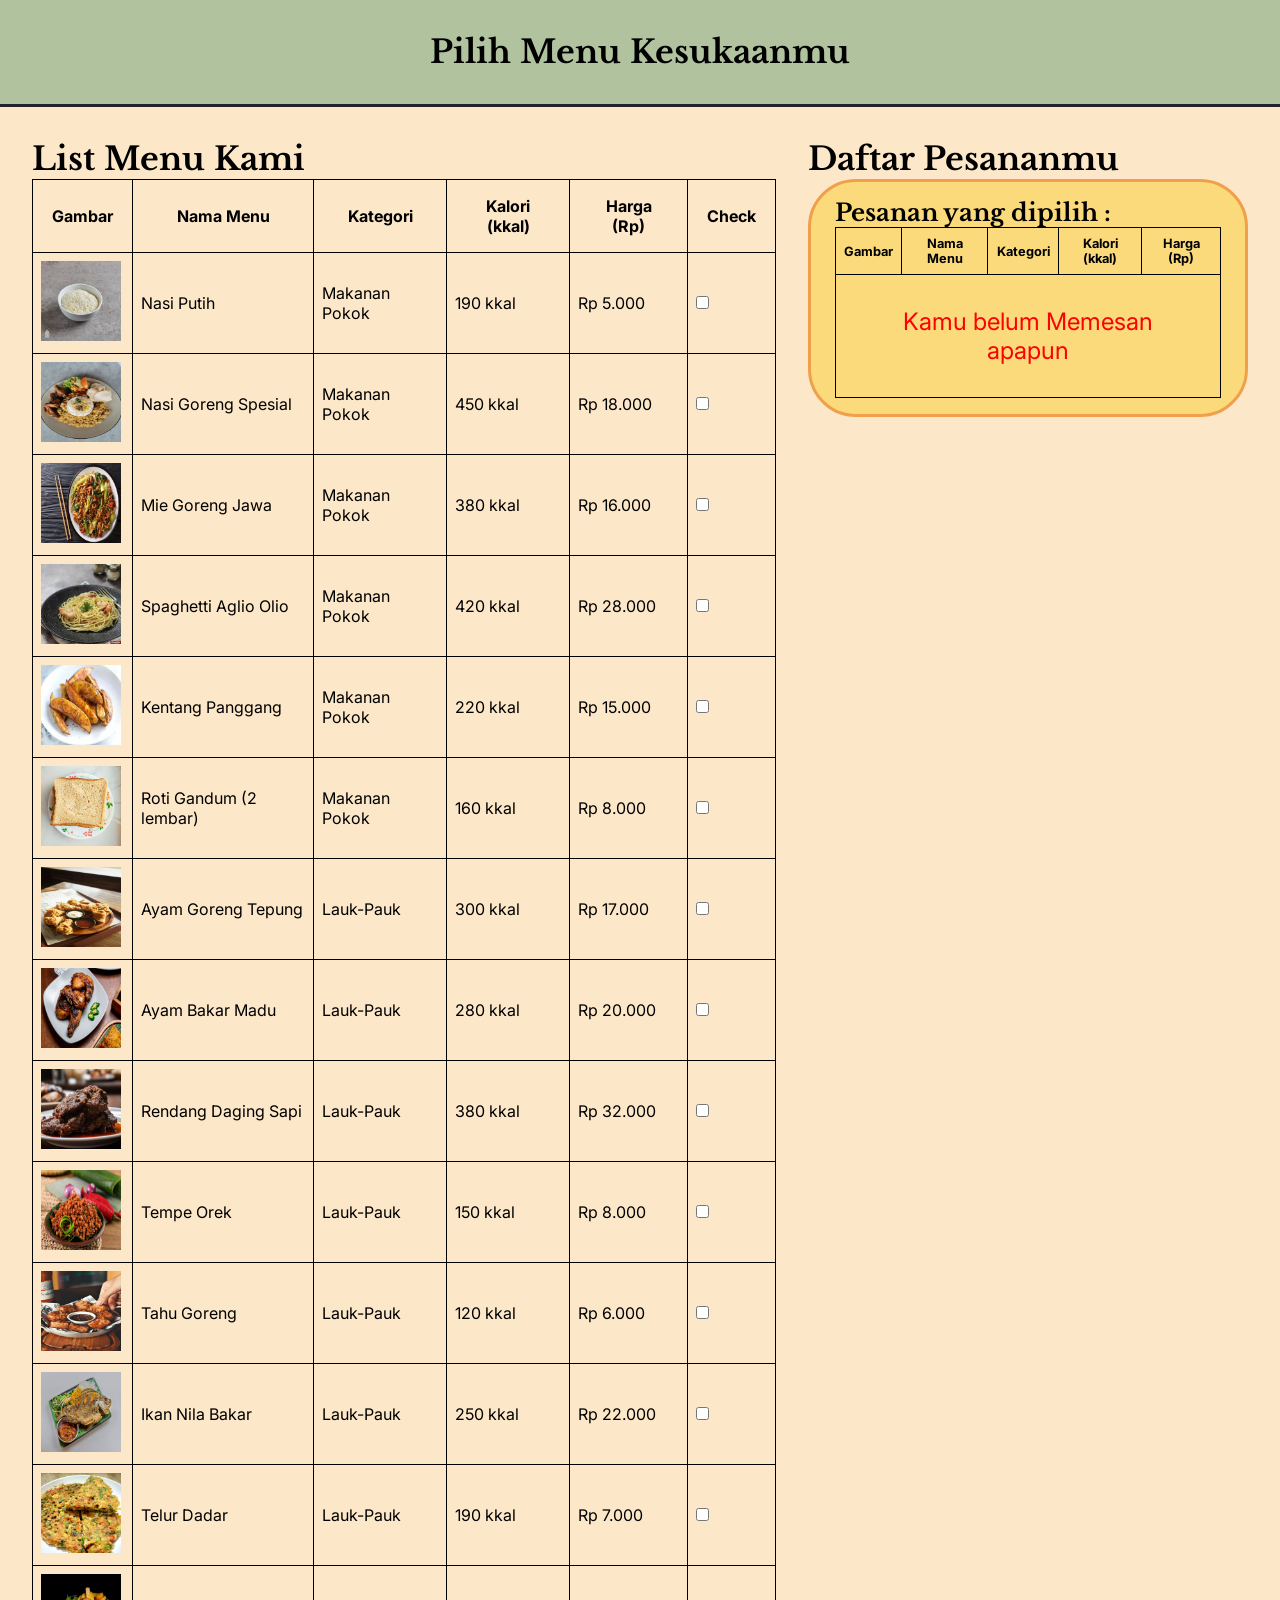
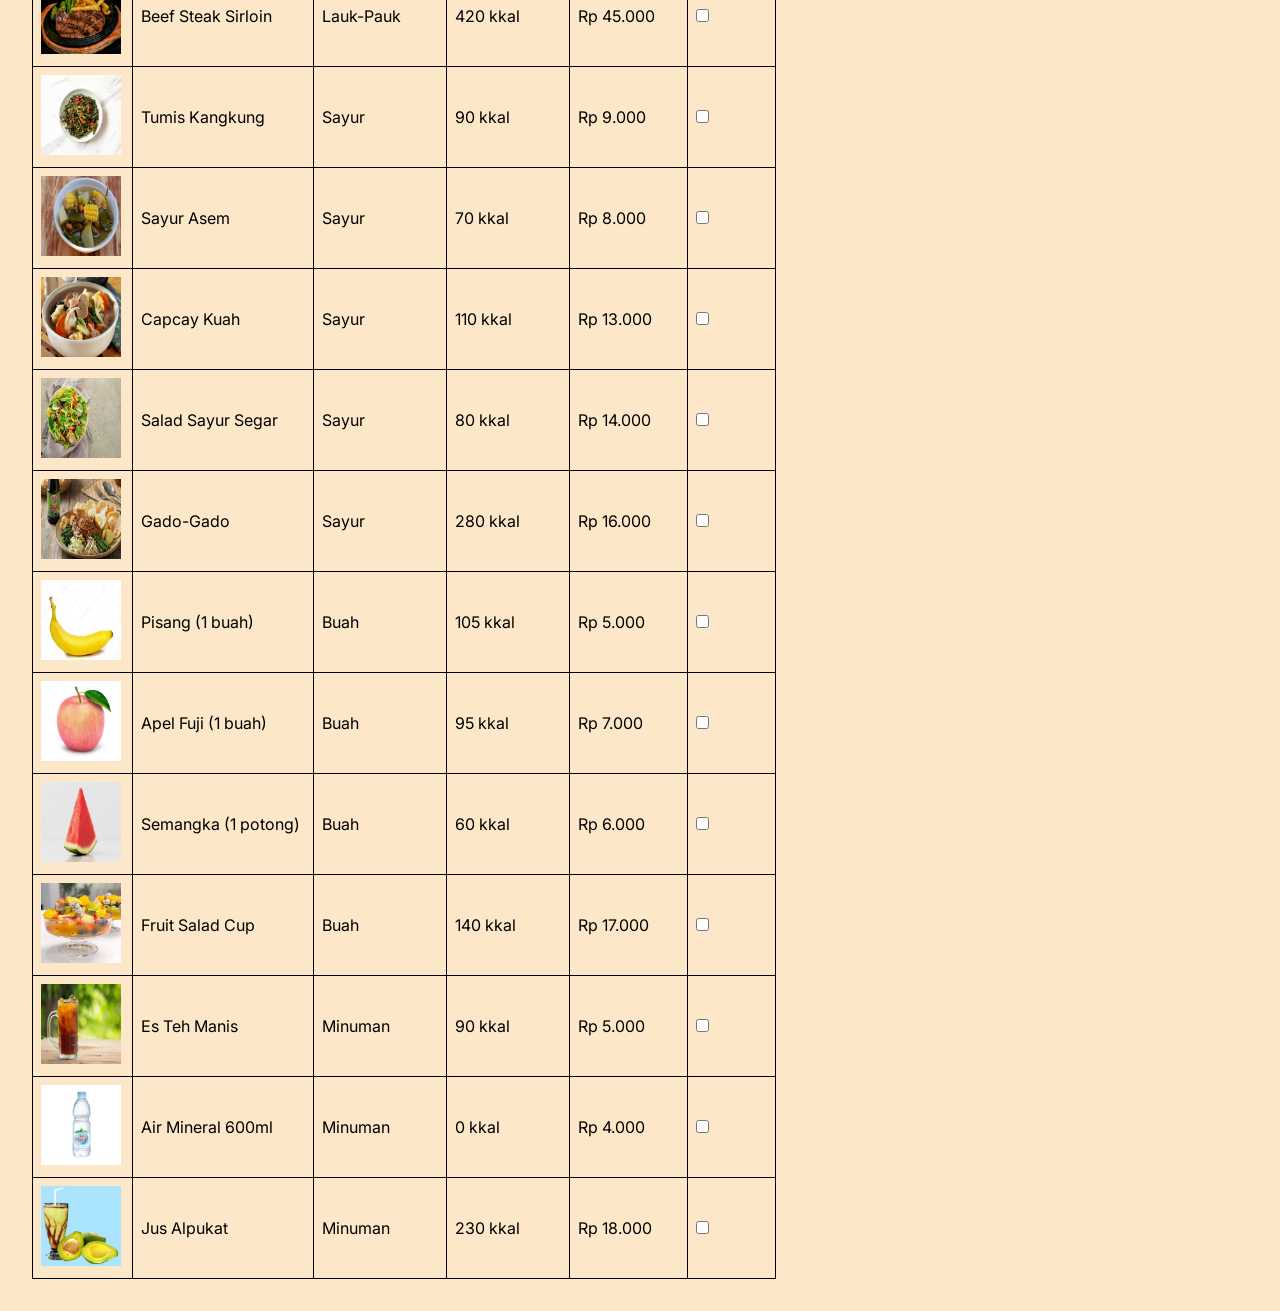
==== planner.html @ d5b583f2 "create planner and font" ====
<!doctype html>
<html lang="en">
  <head>
    <meta charset="UTF-8" />
    <meta name="viewport" content="width=device-width, initial-scale=1.0" />
    <link rel="stylesheet" href="style_planner.css" />
    <title>Document</title>
  </head>
  <body>
    <div class="orderPage">
      <div class="judulOrder">
        <h1>Pilih Menu Kesukaanmu</h1>
      </div>
      <div class="orderMenuPage">
        <div class="order">
          <h1>List Menu Kami</h1>
          <table class="tableOrder">
            <tr>
              <th>Gambar</th>
              <th>Nama Menu</th>
              <th>Kategori</th>
              <th>Kalori (kkal)</th>
              <th>Harga (Rp)</th>
              <th>Check</th>
            </tr>
            <tr>
              <td><img src="img/menu/nasi_putih.png" /></td>
              <td>Nasi Putih</td>
              <td>Makanan Pokok</td>
              <td>190 kkal</td>
              <td>Rp 5.000</td>
              <td><input type="checkbox" /></td>
            </tr>
            <tr>
              <td><img src="img/menu/nasi_goreng_special.jpg" /></td>
              <td>Nasi Goreng Spesial</td>
              <td>Makanan Pokok</td>
              <td>450 kkal</td>
              <td>Rp 18.000</td>
              <td><input type="checkbox" /></td>
            </tr>
            <tr>
              <td><img src="img/menu/mie_goreng_jawa.jpeg" /></td>
              <td>Mie Goreng Jawa</td>
              <td>Makanan Pokok</td>
              <td>380 kkal</td>
              <td>Rp 16.000</td>
              <td><input type="checkbox" /></td>
            </tr>
            <tr>
              <td><img src="img/menu/spaghetti_aglio_olio.jpeg" /></td>
              <td>Spaghetti Aglio Olio</td>
              <td>Makanan Pokok</td>
              <td>420 kkal</td>
              <td>Rp 28.000</td>
              <td><input type="checkbox" /></td>
            </tr>
            <tr>
              <td><img src="img/menu/kentang_panggang.jpeg" /></td>
              <td>Kentang Panggang</td>
              <td>Makanan Pokok</td>
              <td>220 kkal</td>
              <td>Rp 15.000</td>
              <td><input type="checkbox" /></td>
            </tr>
            <tr>
              <td><img src="img/menu/roti_gandum.jpg" /></td>
              <td>Roti Gandum (2 lembar)</td>
              <td>Makanan Pokok</td>
              <td>160 kkal</td>
              <td>Rp 8.000</td>
              <td><input type="checkbox" /></td>
            </tr>
            <tr>
              <td><img src="img/menu/ayam_goreng_tepung.jpg" /></td>
              <td>Ayam Goreng Tepung</td>
              <td>Lauk-Pauk</td>
              <td>300 kkal</td>
              <td>Rp 17.000</td>
              <td><input type="checkbox" /></td>
            </tr>
            <tr>
              <td><img src="img/menu/ayam_bakar_madu.jpg" /></td>
              <td>Ayam Bakar Madu</td>
              <td>Lauk-Pauk</td>
              <td>280 kkal</td>
              <td>Rp 20.000</td>
              <td><input type="checkbox" /></td>
            </tr>
            <tr>
              <td><img src="img/menu/rendang_sapi.jpg" /></td>
              <td>Rendang Daging Sapi</td>
              <td>Lauk-Pauk</td>
              <td>380 kkal</td>
              <td>Rp 32.000</td>
              <td><input type="checkbox" /></td>
            </tr>
            <tr>
              <td><img src="img/menu/tempe_orek.jpg" /></td>
              <td>Tempe Orek</td>
              <td>Lauk-Pauk</td>
              <td>150 kkal</td>
              <td>Rp 8.000</td>
              <td><input type="checkbox" /></td>
            </tr>
            <tr>
              <td><img src="img/menu/tahu_goreng.jpg" /></td>
              <td>Tahu Goreng</td>
              <td>Lauk-Pauk</td>
              <td>120 kkal</td>
              <td>Rp 6.000</td>
              <td><input type="checkbox" /></td>
            </tr>
            <tr>
              <td><img src="img/menu/ikan_nila_bakar.jpg" /></td>
              <td>Ikan Nila Bakar</td>
              <td>Lauk-Pauk</td>
              <td>250 kkal</td>
              <td>Rp 22.000</td>
              <td><input type="checkbox" /></td>
            </tr>
            <tr>
              <td><img src="img/menu/telur_dadar.jpg" /></td>
              <td>Telur Dadar</td>
              <td>Lauk-Pauk</td>
              <td>190 kkal</td>
              <td>Rp 7.000</td>
              <td><input type="checkbox" /></td>
            </tr>
            <tr>
              <td><img src="img/menu/beef_steak_sirloin.jpg" /></td>
              <td>Beef Steak Sirloin</td>
              <td>Lauk-Pauk</td>
              <td>420 kkal</td>
              <td>Rp 45.000</td>
              <td><input type="checkbox" /></td>
            </tr>
            <tr>
              <td><img src="img/menu/tumis_kangkung.jpg" /></td>
              <td>Tumis Kangkung</td>
              <td>Sayur</td>
              <td>90 kkal</td>
              <td>Rp 9.000</td>
              <td><input type="checkbox" /></td>
            </tr>
            <tr>
              <td><img src="img/menu/sayur_asem.jpeg" /></td>
              <td>Sayur Asem</td>
              <td>Sayur</td>
              <td>70 kkal</td>
              <td>Rp 8.000</td>
              <td><input type="checkbox" /></td>
            </tr>
            <tr>
              <td><img src="img/menu/capcai_kuah.jpeg" /></td>
              <td>Capcay Kuah</td>
              <td>Sayur</td>
              <td>110 kkal</td>
              <td>Rp 13.000</td>
              <td><input type="checkbox" /></td>
            </tr>
            <tr>
              <td><img src="img/menu/salad_sayur_segar.jpeg" /></td>
              <td>Salad Sayur Segar</td>
              <td>Sayur</td>
              <td>80 kkal</td>
              <td>Rp 14.000</td>
              <td><input type="checkbox" /></td>
            </tr>
            <tr>
              <td><img src="img/menu/gado-gado.jpg" /></td>
              <td>Gado-Gado</td>
              <td>Sayur</td>
              <td>280 kkal</td>
              <td>Rp 16.000</td>
              <td><input type="checkbox" /></td>
            </tr>
            <tr>
              <td><img src="img/menu/pisang.jpg" /></td>
              <td>Pisang (1 buah)</td>
              <td>Buah</td>
              <td>105 kkal</td>
              <td>Rp 5.000</td>
              <td><input type="checkbox" /></td>
            </tr>
            <tr>
              <td><img src="img/menu/apel_fuji.jpg" /></td>
              <td>Apel Fuji (1 buah)</td>
              <td>Buah</td>
              <td>95 kkal</td>
              <td>Rp 7.000</td>
              <td><input type="checkbox" /></td>
            </tr>
            <tr>
              <td><img src="img/menu/semangka.jpg" /></td>
              <td>Semangka (1 potong)</td>
              <td>Buah</td>
              <td>60 kkal</td>
              <td>Rp 6.000</td>
              <td><input type="checkbox" /></td>
            </tr>
            <tr>
              <td><img src="img/menu/fruit_salad_cup.jpg" /></td>
              <td>Fruit Salad Cup</td>
              <td>Buah</td>
              <td>140 kkal</td>
              <td>Rp 17.000</td>
              <td><input type="checkbox" /></td>
            </tr>
            <tr>
              <td><img src="img/menu/teh_manis.jpg" /></td>
              <td>Es Teh Manis</td>
              <td>Minuman</td>
              <td>90 kkal</td>
              <td>Rp 5.000</td>
              <td><input type="checkbox" /></td>
            </tr>
            <tr>
              <td><img src="img/menu/air_mineral.jpg" /></td>
              <td>Air Mineral 600ml</td>
              <td>Minuman</td>
              <td>0 kkal</td>
              <td>Rp 4.000</td>
              <td><input type="checkbox" /></td>
            </tr>
            <tr>
              <td><img src="img/menu/jus_alpukat.jpg" /></td>
              <td>Jus Alpukat</td>
              <td>Minuman</td>
              <td>230 kkal</td>
              <td>Rp 18.000</td>
              <td><input type="checkbox" /></td>
            </tr>
          </table>
        </div>
        <div class="orderCustomerPage">
          <h1>Daftar Pesananmu</h1>
          <div class="orderCustomer">
            <h2>Pesanan yang dipilih :</h2>
            <table class="tableOrderCustomer">
              <tr>
                <th>Gambar</th>
                <th>Nama Menu</th>
                <th>Kategori</th>
                <th>Kalori (kkal)</th>
                <th>Harga (Rp)</th>
              </tr>
              <tr>
                <td colspan="5" rowspan="2" class="orderEmptyInfo">
                  Kamu belum Memesan apapun
                </td>
              </tr>
            </table>
          </div>
        </div>
      </div>
    </div>
  </body>
</html>
---- style_planner.css ----
@import url("https://fonts.googleapis.com/css2?family=Inter:ital,opsz,wght@0,14..32,100..900;1,14..32,100..900&family=Libre+Baskerville:ital,wght@0,400..700;1,400..700&display=swap");
:root {
  --warna-latar: #fce7c8; /* Krem muda */
  --warna-utama: #b1c29e; /* Hijau Sage */
  --warna-sekunder: #fada7a; /* Kuning Pastel */
  --warna-aksen: #f0a04b; /* Oranye (Untuk Tombol/CTA) */

  /* Tambahan warna gelap mandiri agar teks mudah dibaca */
  --warna-teks: #212529;
}

/* style umum */

* {
  margin: 0;
  padding: 0;
}

body {
  font-family: "Inter", sans-serif;
}

h1,
h2,
h3 {
  font-family: "Libre Baskerville", serif;
}
a {
  text-decoration: none;
  color: inherit;
  display: block;
}

table,
th,
tr,
td {
  border: 1px solid black;
  padding: 0.5rem;
  border-collapse: collapse;
}

.tableOrder th {
  text-align: center;
  padding: 1rem 1.2rem;
}

img {
  width: 5rem;
  object-fit: cover;
}

ul li {
  text-decoration: none;
  list-style-type: none;
}

/* style per class */

.orderPage {
  background-color: var(--warna-latar);
}

.judulOrder {
  display: flex;
  align-items: center;
  justify-content: center;
  background-color: var(--warna-utama);
  padding: 2rem;
  border-bottom: 3px solid var(--warna-teks);
}

/* list menu order */

.orderMenuPage {
  display: flex;
  justify-content: space-around;
  padding: 2rem;
  gap: 2rem;
}

.order {
}

/* Pesanan customer */

.orderCustomerPage {
}

.orderCustomer {
  background-color: var(--warna-sekunder);
  padding: 1rem 1.5rem;
  border: 3px solid var(--warna-aksen);
  border-radius: 3rem;
}

.tableOrderCustomer {
  font-size: 0.8rem;
}

.orderEmptyInfo {
  text-align: center;
  padding: 2rem;
  font-size: 1.5rem;
  color: red;
}
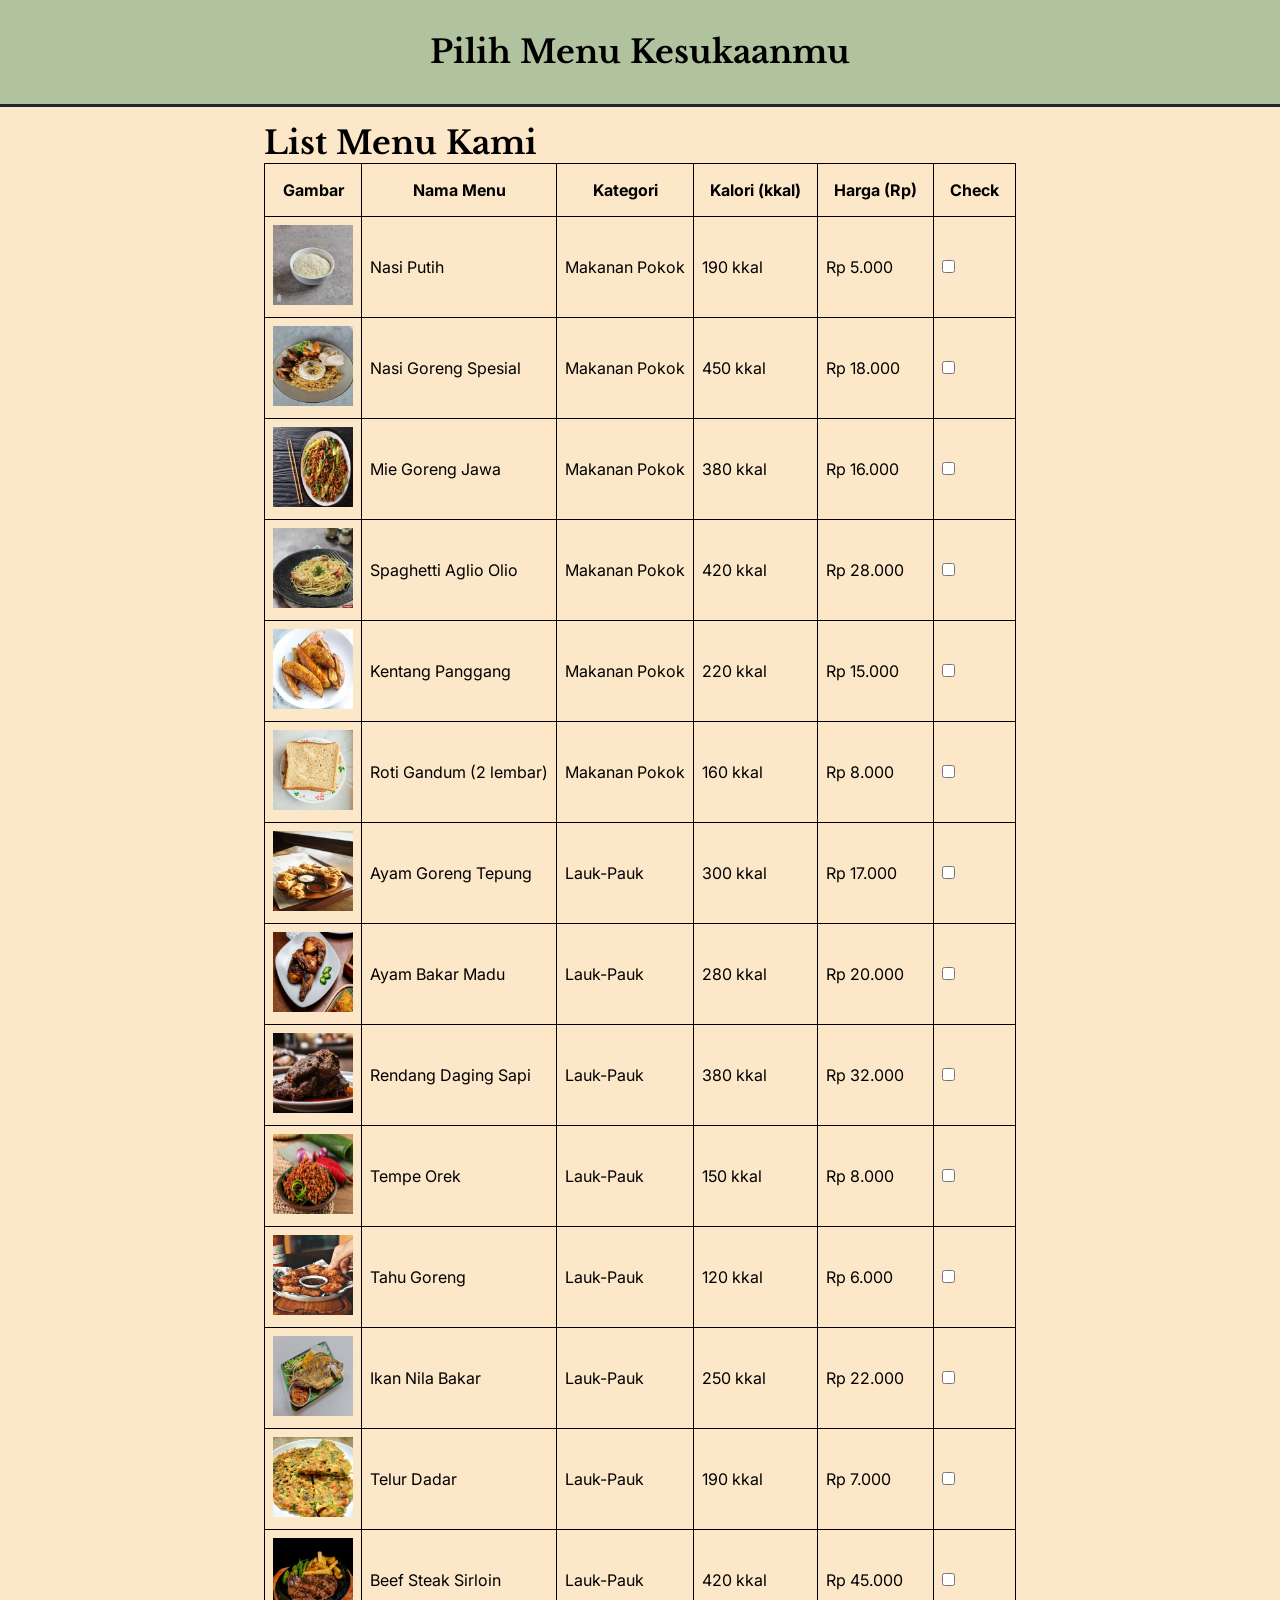
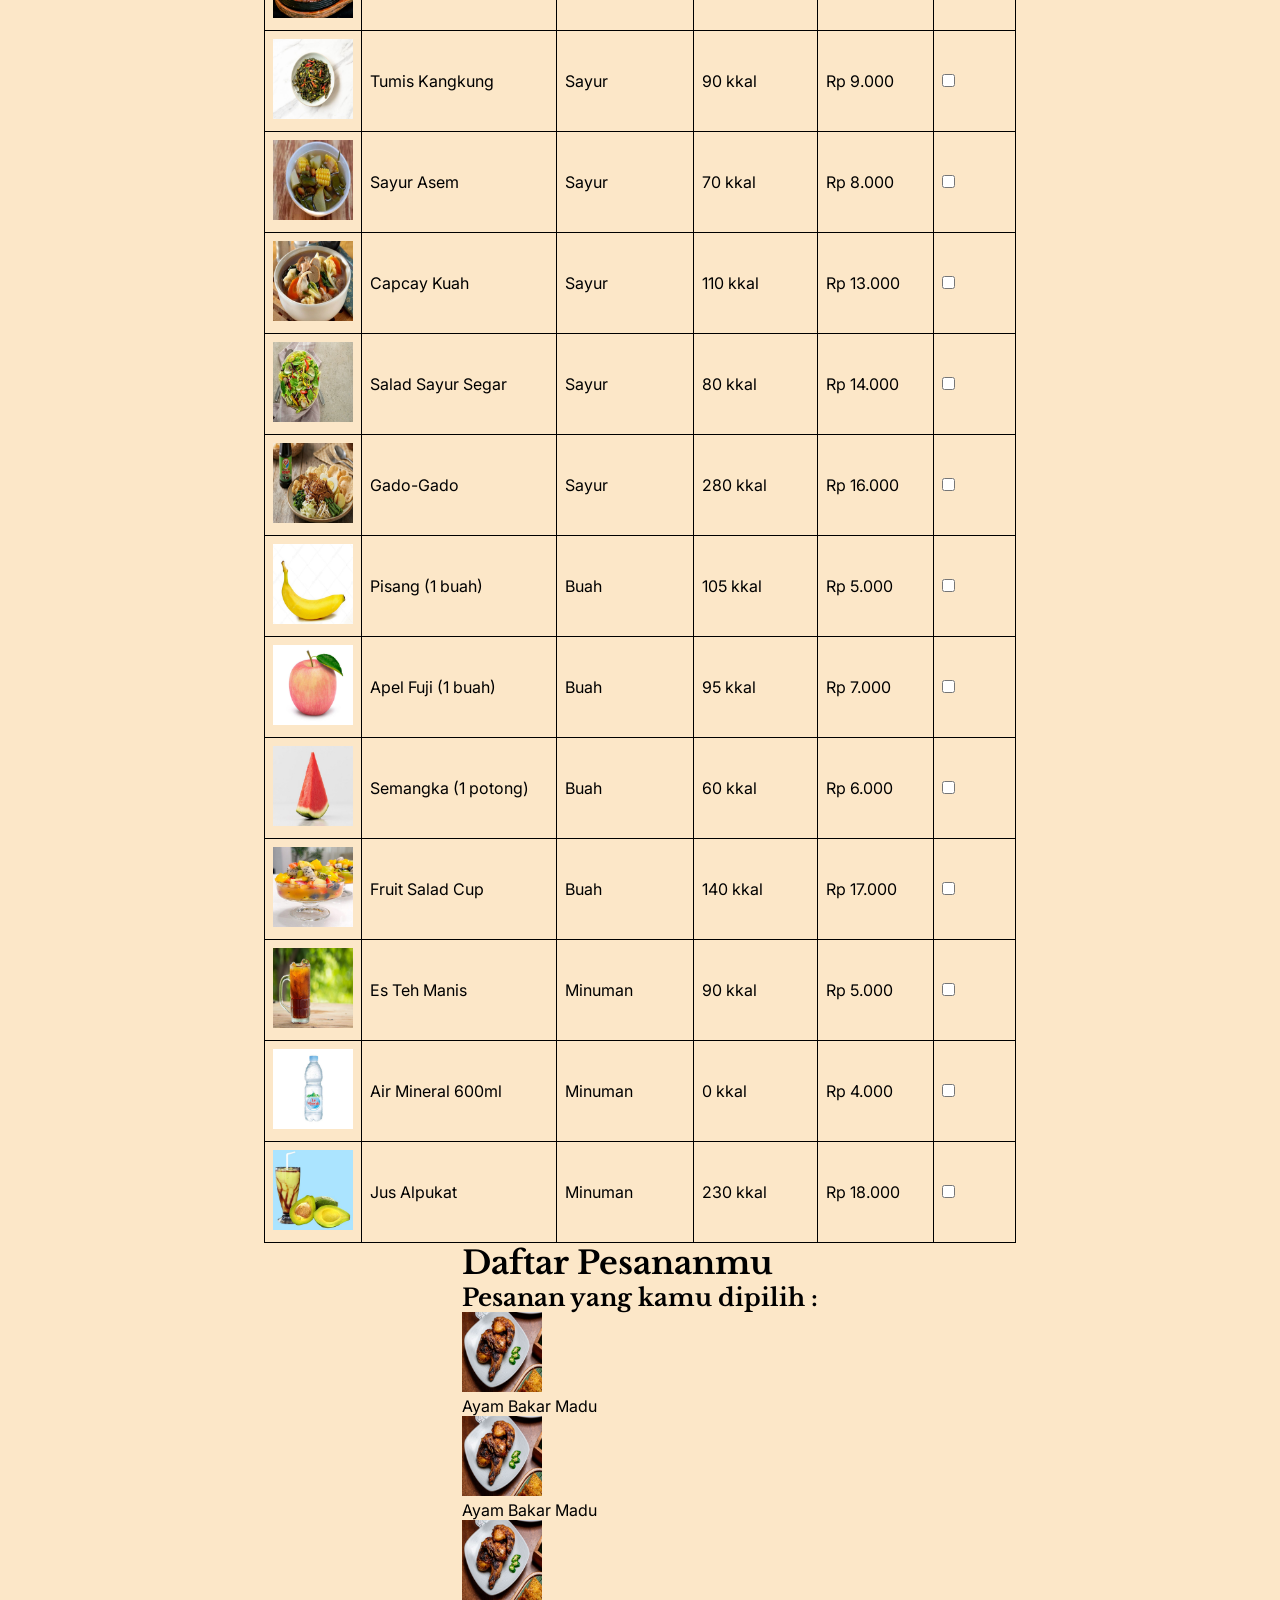
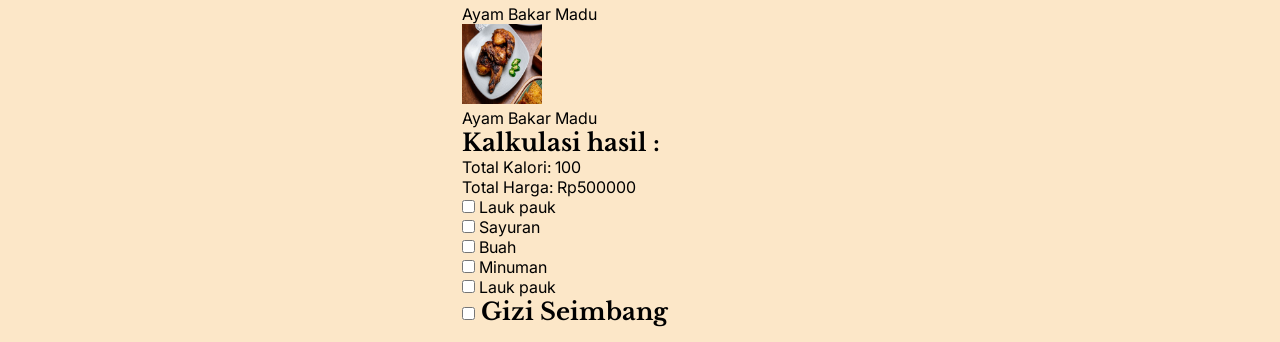
==== commit 777dfbe2: "create orderCustomerPage" ====
--- a/planner.html
+++ b/planner.html
@@ -24,7 +24,7 @@
               <th>Check</th>
             </tr>
             <tr>
-              <td><img src="img/menu/nasi_putih.png" /></td>
+              <td><img src="img/menu/nasi_putih.png" alt="nasi putih" /></td>
               <td>Nasi Putih</td>
               <td>Makanan Pokok</td>
               <td>190 kkal</td>
@@ -235,22 +235,43 @@
         </div>
         <div class="orderCustomerPage">
           <h1>Daftar Pesananmu</h1>
-          <div class="orderCustomer">
-            <h2>Pesanan yang dipilih :</h2>
-            <table class="tableOrderCustomer">
-              <tr>
-                <th>Gambar</th>
-                <th>Nama Menu</th>
-                <th>Kategori</th>
-                <th>Kalori (kkal)</th>
-                <th>Harga (Rp)</th>
-              </tr>
-              <tr>
-                <td colspan="5" rowspan="2" class="orderEmptyInfo">
-                  Kamu belum Memesan apapun
-                </td>
-              </tr>
-            </table>
+          <div class="orderCustomerChecklist">
+            <h2>Pesanan yang kamu dipilih :</h2>
+            <div class="orderCustomerChecklistItem">
+              <div class="orderItem">
+                <img src="img/menu/ayam_bakar_madu.jpg" alt="" />
+                <p>Ayam Bakar Madu</p>
+              </div>
+              <div class="orderItem">
+                <img src="img/menu/ayam_bakar_madu.jpg" alt="" />
+                <p>Ayam Bakar Madu</p>
+              </div>
+              <div class="orderItem">
+                <img src="img/menu/ayam_bakar_madu.jpg" alt="" />
+                <p>Ayam Bakar Madu</p>
+              </div>
+              <div class="orderItem">
+                <img src="img/menu/ayam_bakar_madu.jpg" alt="" />
+                <p>Ayam Bakar Madu</p>
+              </div>
+            </div>
+          </div>
+          <div class="orderCustomerInformation">
+            <h2>Kalkulasi hasil :</h2>
+            <div class="orderSum">
+              <p>Total Kalori: <span>100</span></p>
+              <p>Total Harga: Rp<span>500000</span></p>
+            </div>
+            <div class="orderStandarOperasional">
+              <ul>
+                <li><input type="checkbox" /> Lauk pauk</li>
+                <li><input type="checkbox" /> Sayuran</li>
+                <li><input type="checkbox" /> Buah</li>
+                <li><input type="checkbox" /> Minuman</li>
+                <li><input type="checkbox" /> Lauk pauk</li>
+              </ul>
+              <h2><input type="checkbox" /> Gizi Seimbang</h2>
+            </div>
           </div>
         </div>
       </div>
--- a/style_planner.css
+++ b/style_planner.css
@@ -42,7 +42,7 @@
 
 .tableOrder th {
   text-align: center;
-  padding: 1rem 1.2rem;
+  padding: 1rem;
 }
 
 img {
@@ -66,7 +66,7 @@
   align-items: center;
   justify-content: center;
   background-color: var(--warna-utama);
-  padding: 2rem;
+  padding: 2rem 0;
   border-bottom: 3px solid var(--warna-teks);
 }
 
@@ -74,9 +74,9 @@
 
 .orderMenuPage {
   display: flex;
-  justify-content: space-around;
-  padding: 2rem;
-  gap: 2rem;
+  flex-direction: column;
+  align-items: center;
+  padding: 1rem 0;
 }
 
 .order {
@@ -84,23 +84,38 @@
 
 /* Pesanan customer */
 
-.orderCustomerPage {
-}
-
 .orderCustomer {
   background-color: var(--warna-sekunder);
-  padding: 1rem 1.5rem;
+  padding: 1rem 2rem;
   border: 3px solid var(--warna-aksen);
   border-radius: 3rem;
 }
-
+.orderCustomer h2 {
+  margin-bottom: 1rem;
+}
 .tableOrderCustomer {
   font-size: 0.8rem;
 }
 
-.orderEmptyInfo {
-  text-align: center;
-  padding: 2rem;
-  font-size: 1.5rem;
-  color: red;
+/* Pesanan yang dipilih */
+
+.orderCustomerPage {
 }
+
+.orderCustomerChecklist {
+}
+
+.orderCustomerChecklistItem {
+}
+
+.orderItem {
+}
+.orderCustomerInformation {
+}
+.orderSum {
+}
+.orderStandarOperasional {
+}
+
+@media (max-width: 1020px) {
+}
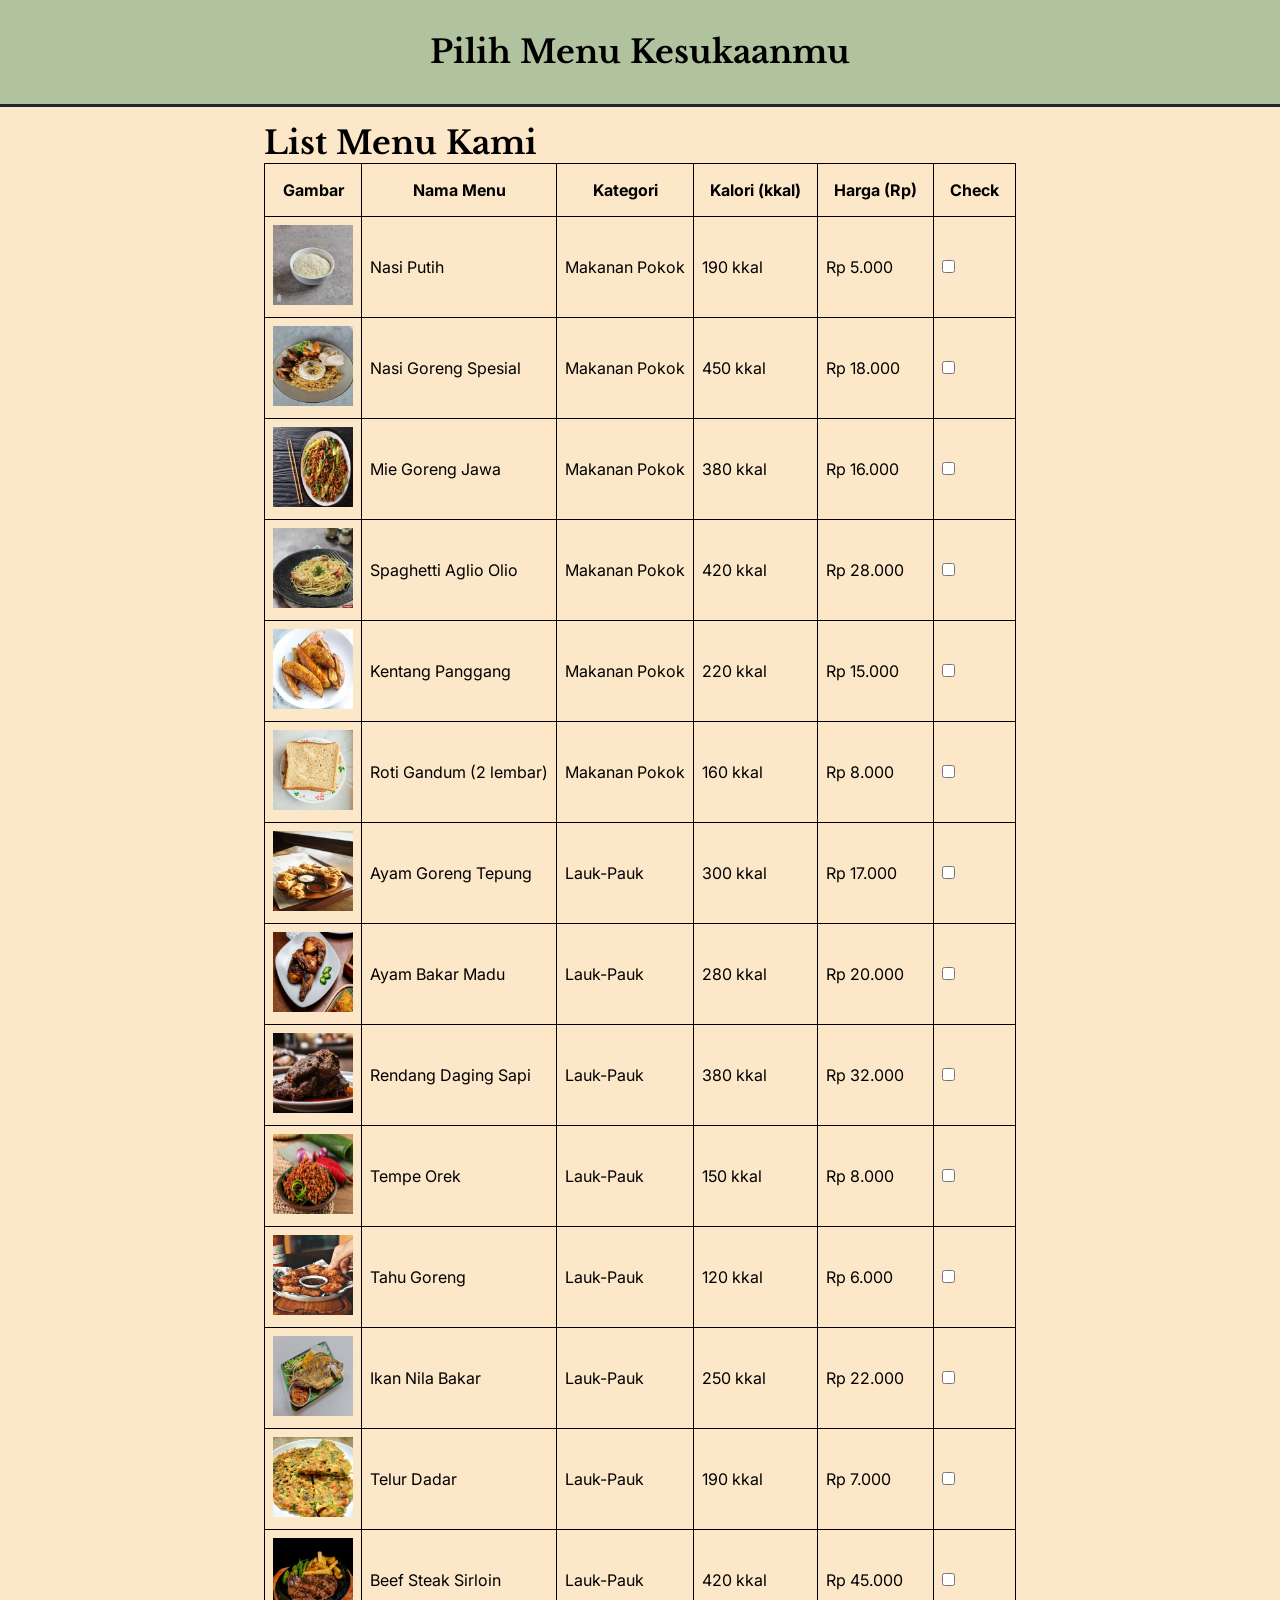
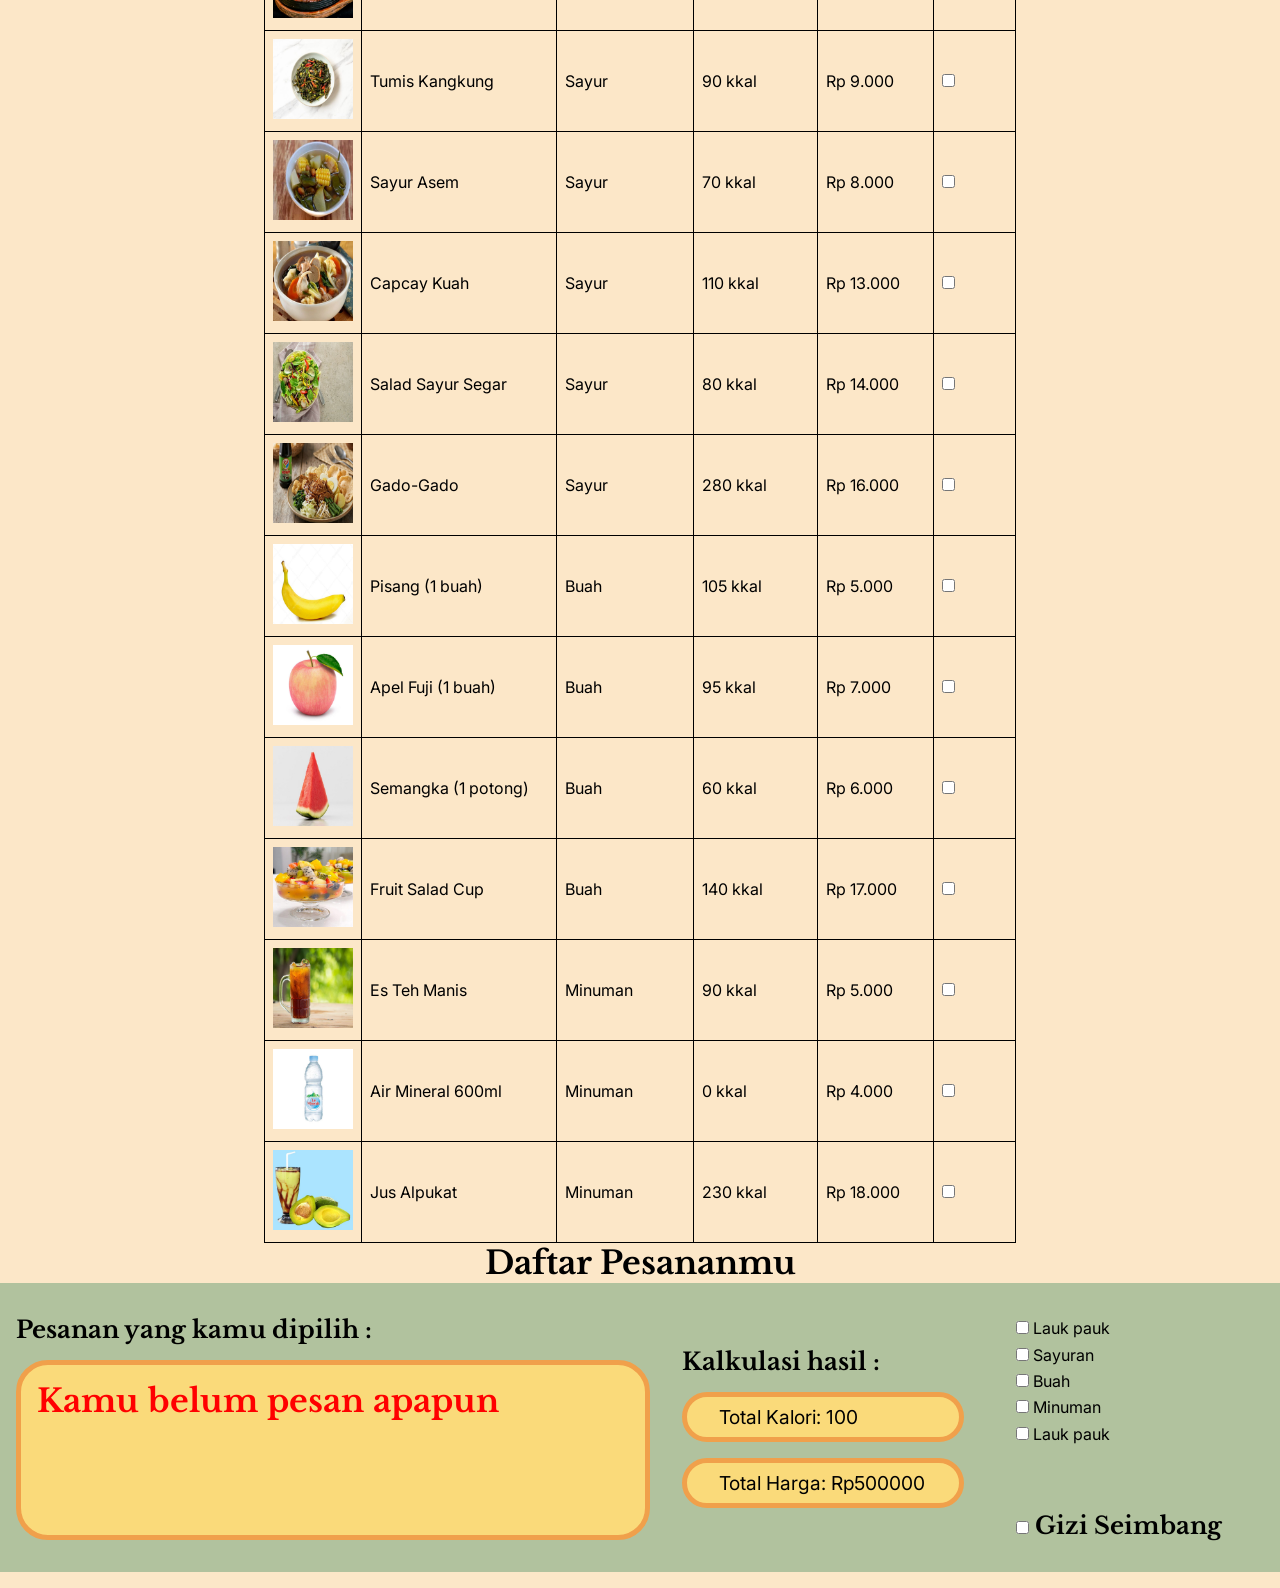
==== commit 88aa173f: "create style add customerChoise" ====
--- a/planner.html
+++ b/planner.html
@@ -8,9 +8,7 @@
   </head>
   <body>
     <div class="orderPage">
-      <div class="judulOrder">
-        <h1>Pilih Menu Kesukaanmu</h1>
-      </div>
+      <div class="judulOrder"><h1>Pilih Menu Kesukaanmu</h1></div>
       <div class="orderMenuPage">
         <div class="order">
           <h1>List Menu Kami</h1>
@@ -233,32 +231,41 @@
             </tr>
           </table>
         </div>
+        <h1>Daftar Pesananmu</h1>
         <div class="orderCustomerPage">
-          <h1>Daftar Pesananmu</h1>
           <div class="orderCustomerChecklist">
             <h2>Pesanan yang kamu dipilih :</h2>
             <div class="orderCustomerChecklistItem">
-              <div class="orderItem">
-                <img src="img/menu/ayam_bakar_madu.jpg" alt="" />
-                <p>Ayam Bakar Madu</p>
-              </div>
-              <div class="orderItem">
-                <img src="img/menu/ayam_bakar_madu.jpg" alt="" />
-                <p>Ayam Bakar Madu</p>
-              </div>
-              <div class="orderItem">
-                <img src="img/menu/ayam_bakar_madu.jpg" alt="" />
-                <p>Ayam Bakar Madu</p>
-              </div>
-              <div class="orderItem">
-                <img src="img/menu/ayam_bakar_madu.jpg" alt="" />
-                <p>Ayam Bakar Madu</p>
-              </div>
+              <h1 class="orderEmpty">Kamu belum pesan apapun</h1>
+              <!-- <div class="orderItem">
+                <img src="img/menu/ayam_bakar_madu.jpg" alt="" />
+                <p>Ayam Bakar Madu</p>
+              </div>
+              <div class="orderItem">
+                <img src="img/menu/ayam_bakar_madu.jpg" alt="" />
+                <p>Ayam Bakar Madu</p>
+              </div>
+              <div class="orderItem">
+                <img src="img/menu/ayam_bakar_madu.jpg" alt="" />
+                <p>Ayam Bakar Madu</p>
+              </div>
+              <div class="orderItem">
+                <img src="img/menu/ayam_bakar_madu.jpg" alt="" />
+                <p>Ayam Bakar Madu</p>
+              </div>
+              <div class="orderItem">
+                <img src="img/menu/ayam_bakar_madu.jpg" alt="" />
+                <p>Ayam Bakar Madu</p>
+              </div>
+              <div class="orderItem">
+                <img src="img/menu/ayam_bakar_madu.jpg" alt="" />
+                <p>Ayam Bakar Madu</p>
+              </div> -->
             </div>
           </div>
           <div class="orderCustomerInformation">
-            <h2>Kalkulasi hasil :</h2>
             <div class="orderSum">
+              <h2>Kalkulasi hasil :</h2>
               <p>Total Kalori: <span>100</span></p>
               <p>Total Harga: Rp<span>500000</span></p>
             </div>
--- a/style_planner.css
+++ b/style_planner.css
@@ -100,21 +100,76 @@
 /* Pesanan yang dipilih */
 
 .orderCustomerPage {
+  padding: 1rem 0;
+  width: 100%;
+  display: flex;
+  background-color: var(--warna-utama);
 }
 
 .orderCustomerChecklist {
+  display: flex;
+  padding: 1rem;
+  flex: 1;
+  flex-direction: column;
+}
+.orderCustomerChecklist h2 {
+  margin-bottom: 1rem;
 }
 
 .orderCustomerChecklistItem {
+  background-color: var(--warna-sekunder);
+  border-radius: 2rem;
+  padding: 1rem;
+  display: flex;
+  flex-wrap: wrap;
+  gap: 2rem;
+  width: 100%;
+  height: 100%;
+  border: 5px solid var(--warna-aksen);
 }
 
 .orderItem {
+  width: fit-content;
 }
+
+.orderItem p {
+  font-size: 0.6rem;
+}
+
 .orderCustomerInformation {
+  display: flex;
+  flex: 1;
+  padding: 1rem 2rem;
+  justify-content: space-around;
 }
 .orderSum {
+  display: flex;
+  flex-direction: column;
+  gap: 1rem;
+  padding: 2rem 0;
 }
+
+.orderSum p {
+  background-color: var(--warna-sekunder);
+  padding: 0.5rem 2rem;
+  border-radius: 2rem;
+  font-size: 1.2rem;
+  width: 13rem;
+  border: 5px solid var(--warna-aksen);
+}
+
 .orderStandarOperasional {
+  display: flex;
+  flex-direction: column;
+  justify-content: space-between;
+}
+
+.orderStandarOperasional ul li {
+  padding: 0.2rem 0;
+}
+
+.orderEmpty {
+  color: red;
 }
 
 @media (max-width: 1020px) {
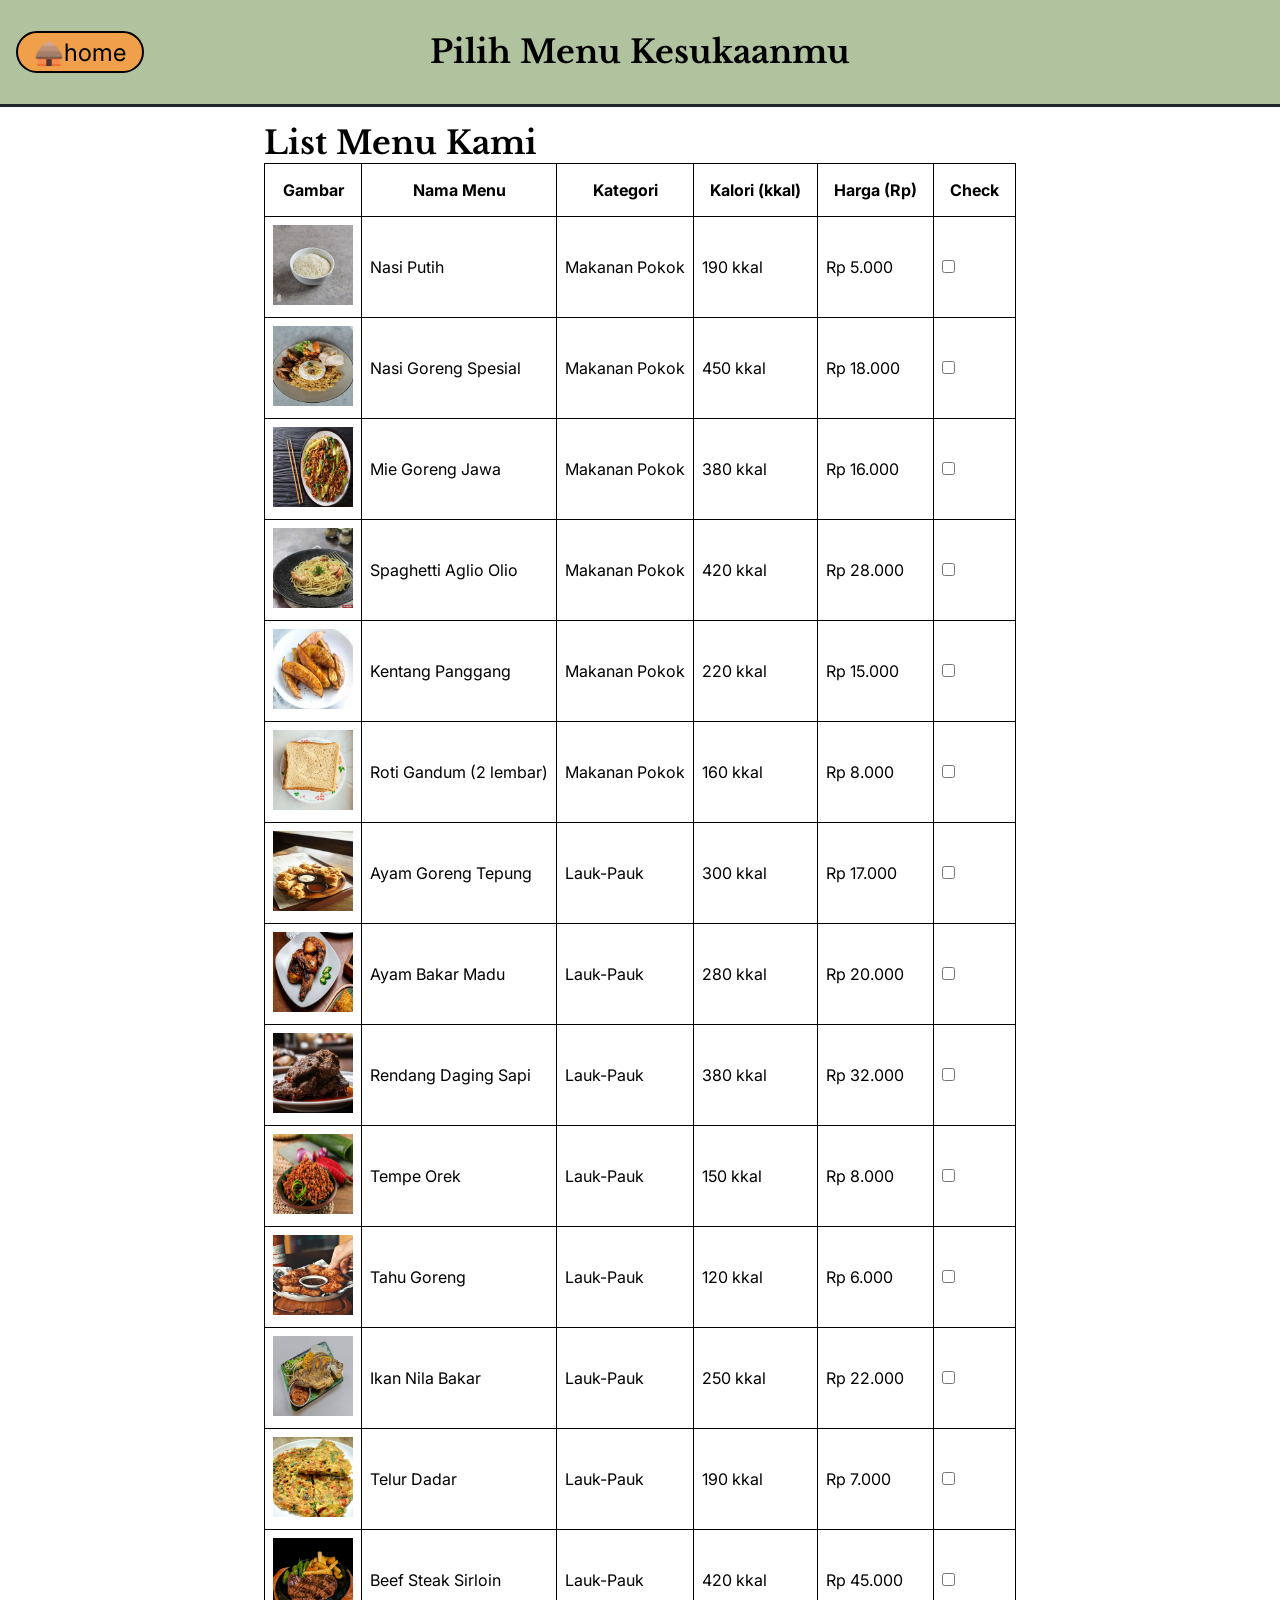
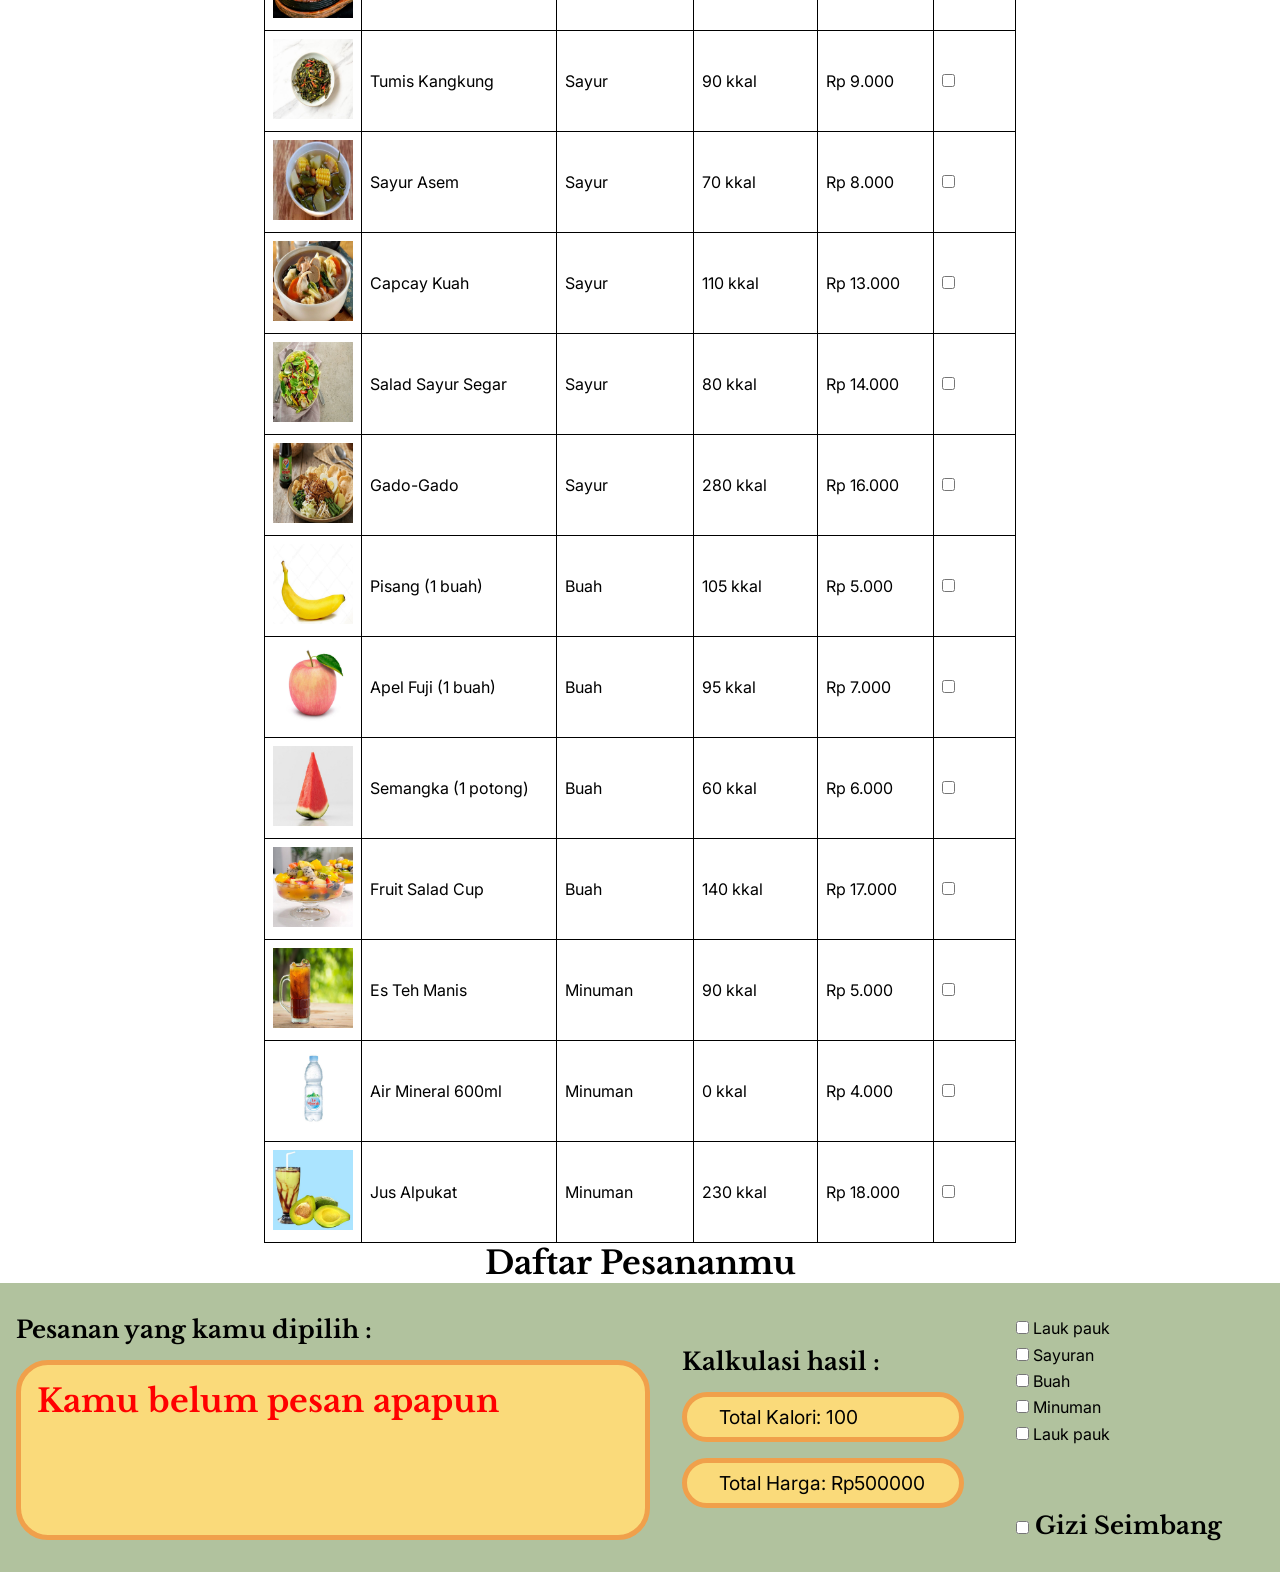
==== commit 1393f543: "mengubah" ====
--- a/planner.html
+++ b/planner.html
@@ -7,8 +7,10 @@
     <title>Document</title>
   </head>
   <body>
-    <div class="orderPage">
-      <div class="judulOrder"><h1>Pilih Menu Kesukaanmu</h1></div>
+  </div>
+      
+      <div class="judulOrder">
+        <a href="index.html" class="btn-home">🛖home</a><h1>Pilih Menu Kesukaanmu</h1></div>
       <div class="orderMenuPage">
         <div class="order">
           <h1>List Menu Kami</h1>
--- a/style_planner.css
+++ b/style_planner.css
@@ -62,12 +62,28 @@
 }
 
 .judulOrder {
+  position: relative;
   display: flex;
   align-items: center;
   justify-content: center;
   background-color: var(--warna-utama);
   padding: 2rem 0;
   border-bottom: 3px solid var(--warna-teks);
+}
+.judulOrder a{
+  position: absolute;
+  left: 1rem;
+  top: 5;
+  font-size: 1.5rem;
+  background-color:var(--warna-aksen);
+  padding: 0.3rem 1rem;
+  border: 2px solid black;
+  border-radius: 2rem;
+}
+.judulOrder a:hover{
+  cursor: pointer;
+  opacity: 0.8;
+  background-color:var(--warna-sekunder);
 }
 
 /* list menu order */
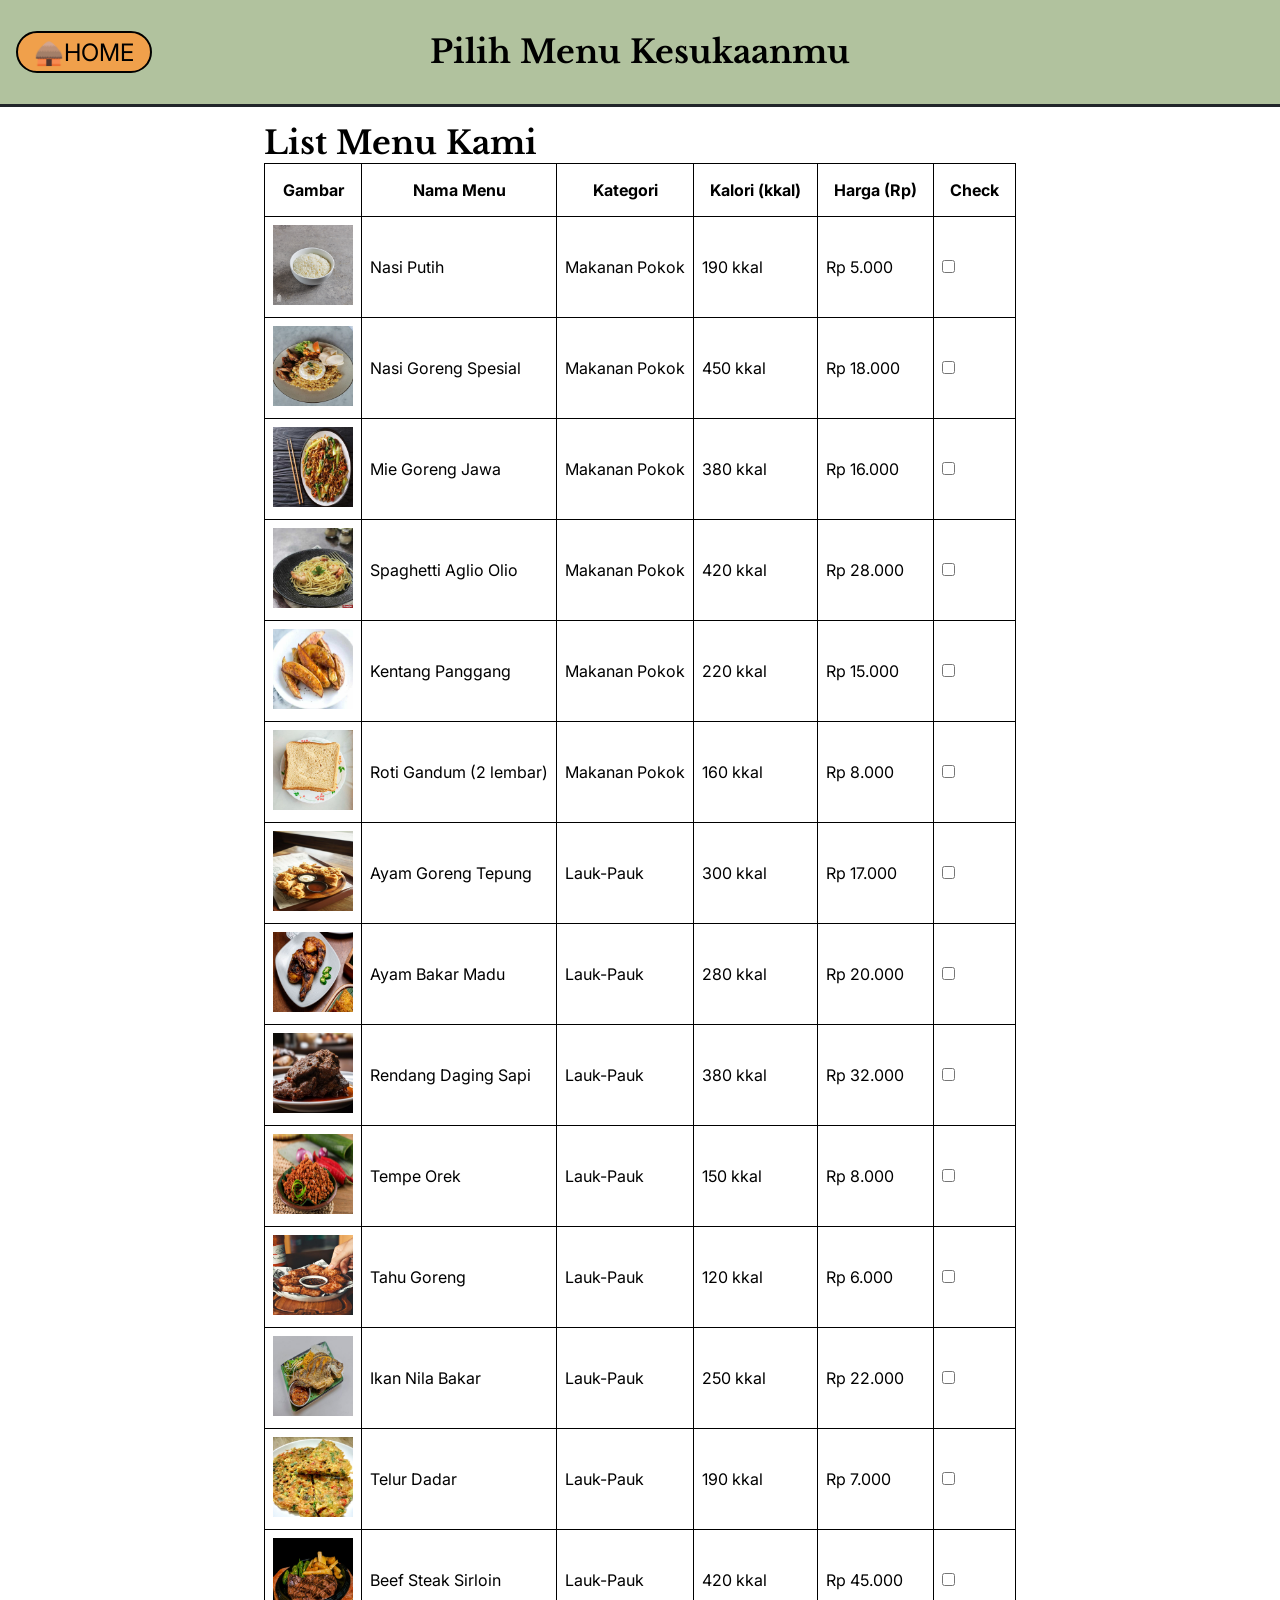
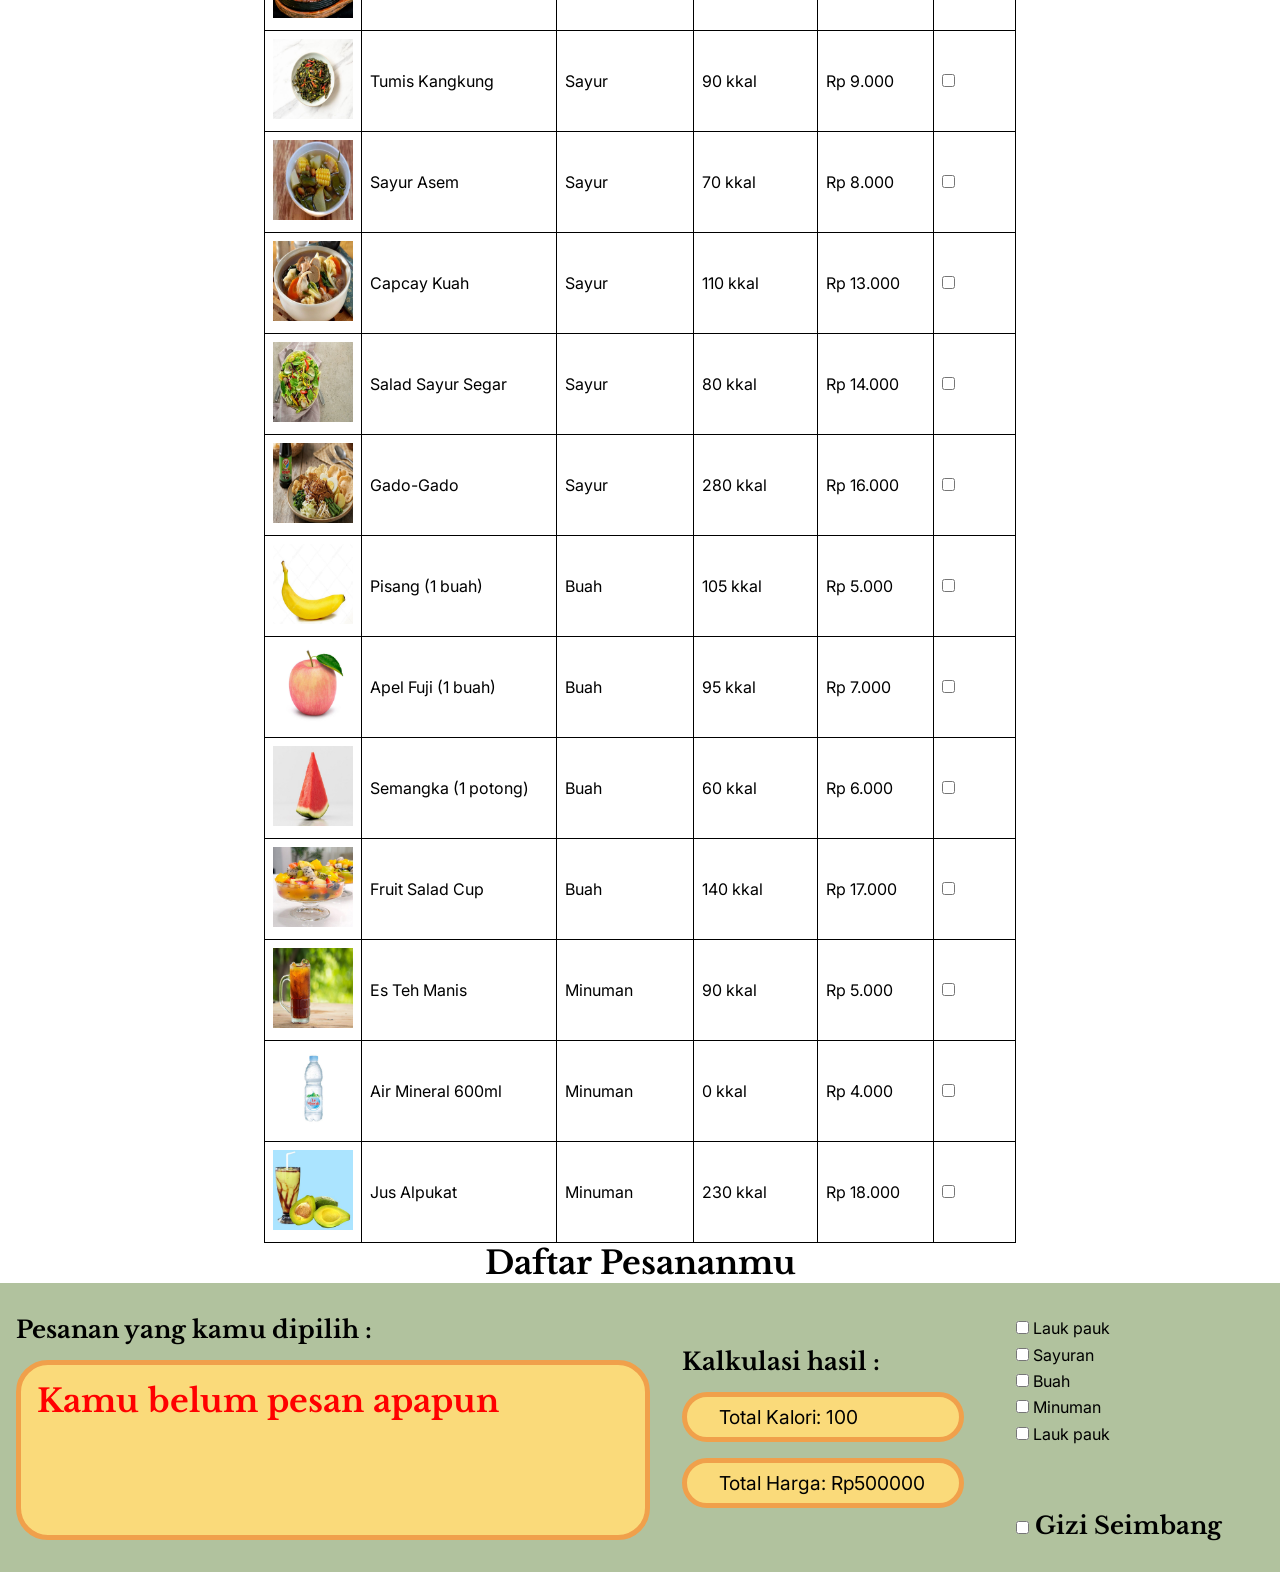
==== commit 898839ca: "ubah huruf besar" ====
--- a/planner.html
+++ b/planner.html
@@ -4,13 +4,14 @@
     <meta charset="UTF-8" />
     <meta name="viewport" content="width=device-width, initial-scale=1.0" />
     <link rel="stylesheet" href="style_planner.css" />
-    <title>Document</title>
+    <title>rumah makan mas it</title>
+    <link rel="icon" type="image/jpeg" href="img/logo/logo makan.jpeg">
   </head>
   <body>
   </div>
       
       <div class="judulOrder">
-        <a href="index.html" class="btn-home">🛖home</a><h1>Pilih Menu Kesukaanmu</h1></div>
+        <a href="index.html" class="btn-home">🛖HOME</a><h1>Pilih Menu Kesukaanmu</h1></div>
       <div class="orderMenuPage">
         <div class="order">
           <h1>List Menu Kami</h1>
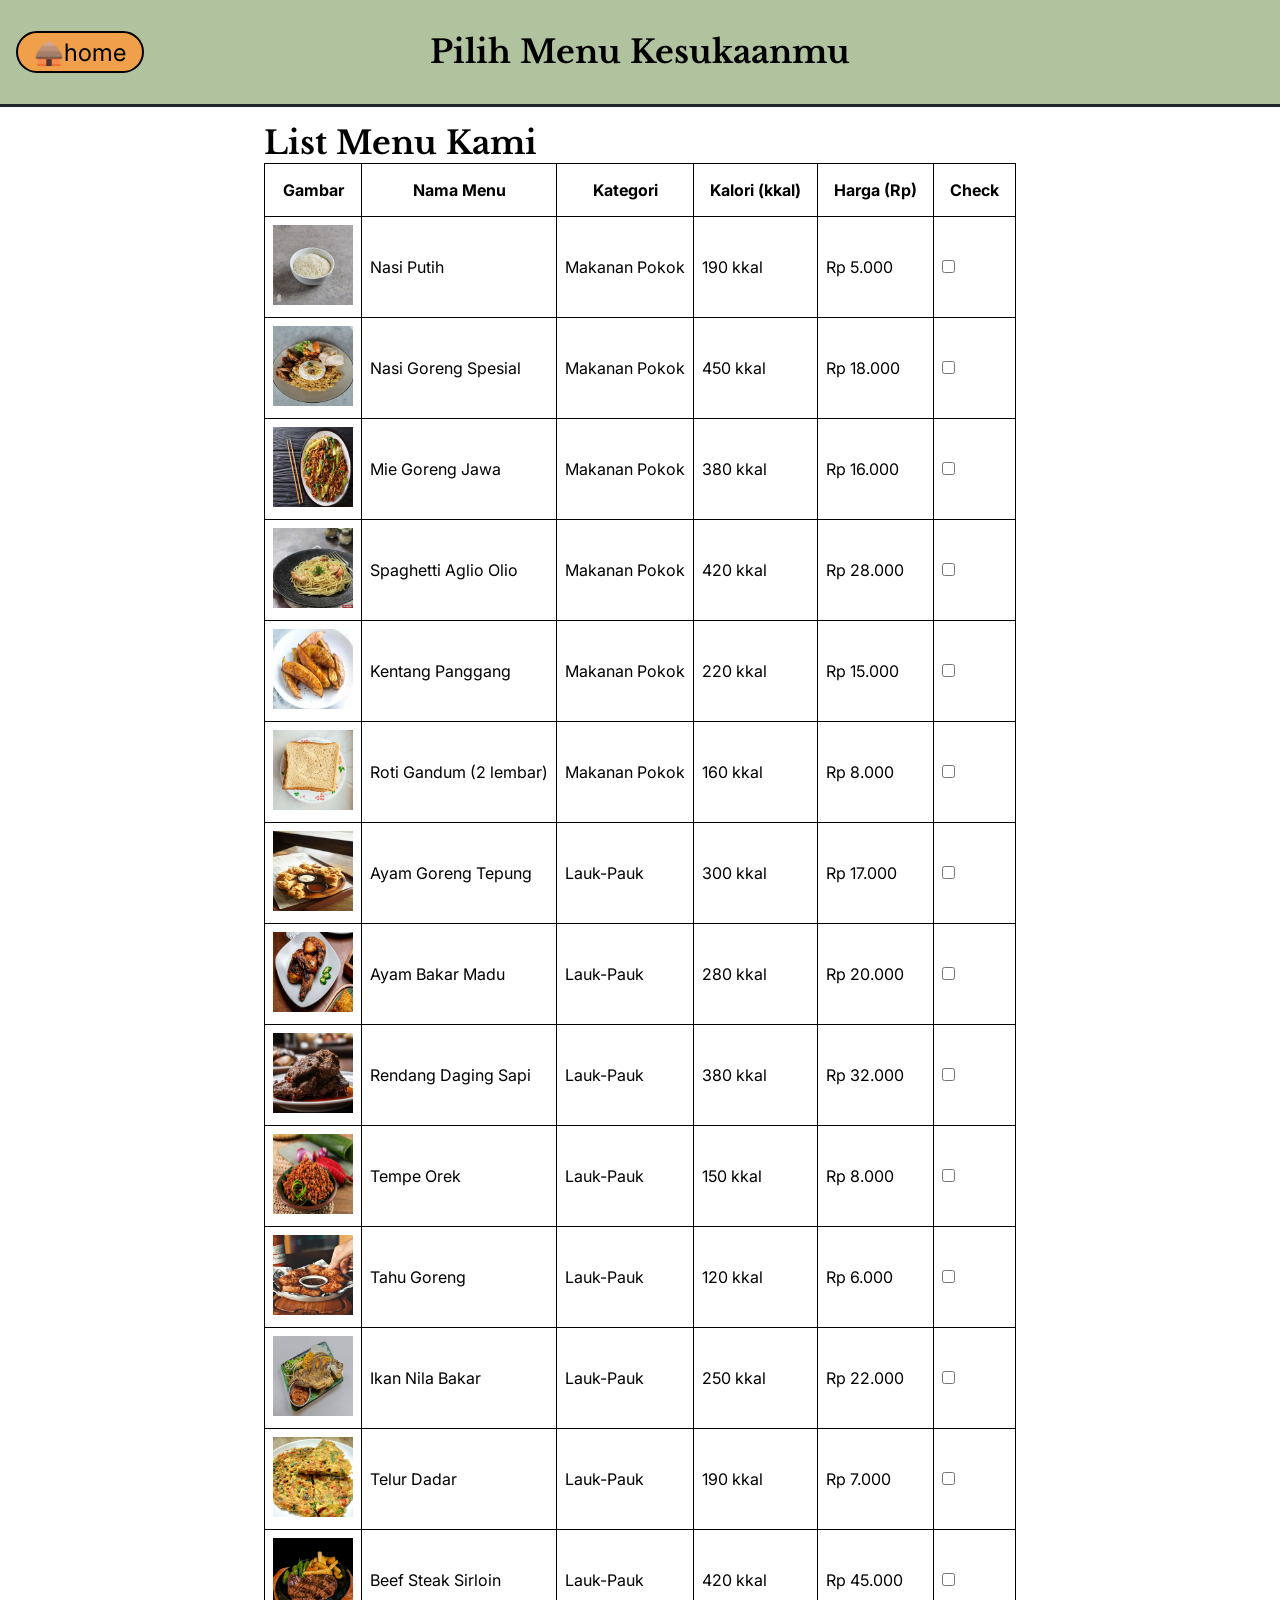
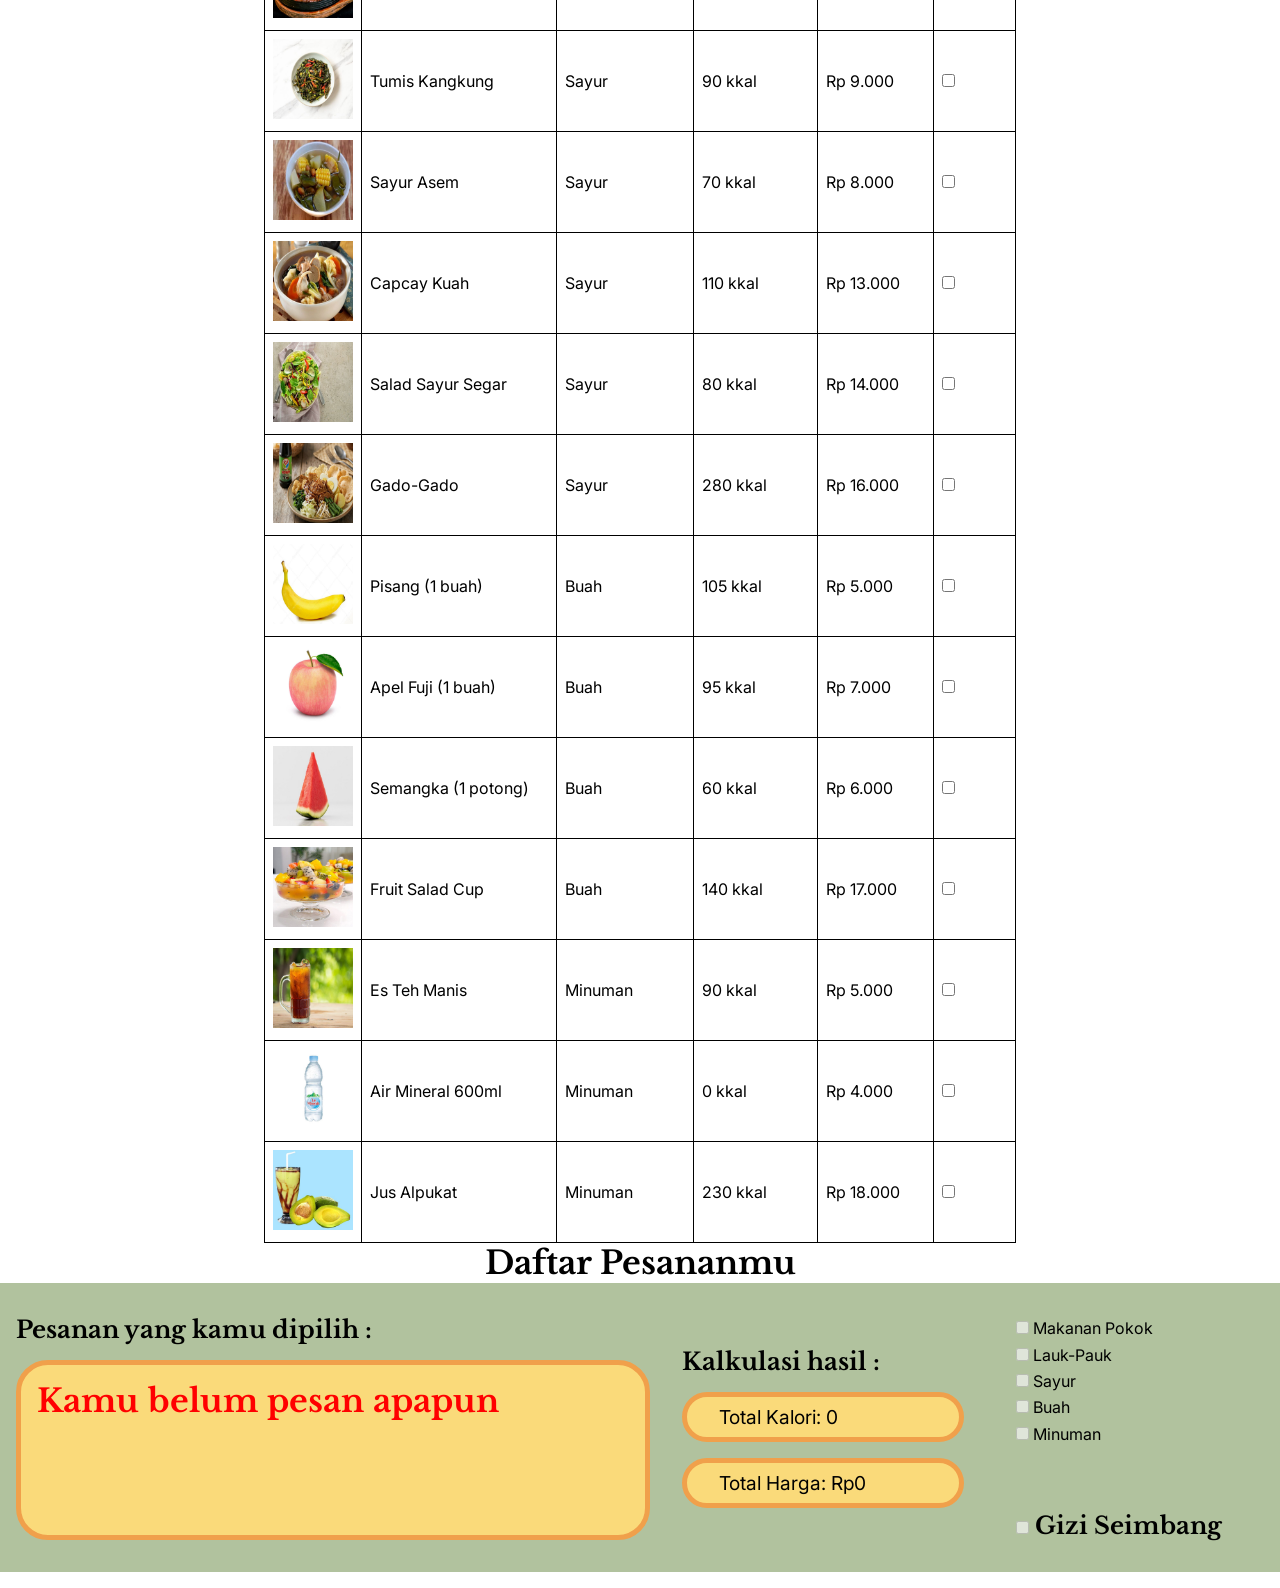
==== commit fcd940e7: "Tambah skrip JS dan dipasang ke file planner" ====
--- a/planner.html
+++ b/planner.html
@@ -11,7 +11,7 @@
   </div>
       
       <div class="judulOrder">
-        <a href="index.html" class="btn-home">🛖HOME</a><h1>Pilih Menu Kesukaanmu</h1></div>
+        <a href="index.html" class="btn-home">🛖home</a><h1>Pilih Menu Kesukaanmu</h1></div>
       <div class="orderMenuPage">
         <div class="order">
           <h1>List Menu Kami</h1>
@@ -274,11 +274,11 @@
             </div>
             <div class="orderStandarOperasional">
               <ul>
+                <li><input type="checkbox" /> Makanan Pokok</li>
                 <li><input type="checkbox" /> Lauk pauk</li>
                 <li><input type="checkbox" /> Sayuran</li>
                 <li><input type="checkbox" /> Buah</li>
                 <li><input type="checkbox" /> Minuman</li>
-                <li><input type="checkbox" /> Lauk pauk</li>
               </ul>
               <h2><input type="checkbox" /> Gizi Seimbang</h2>
             </div>
@@ -286,5 +286,6 @@
         </div>
       </div>
     </div>
+    <script src="script.js"></script>
   </body>
 </html>
